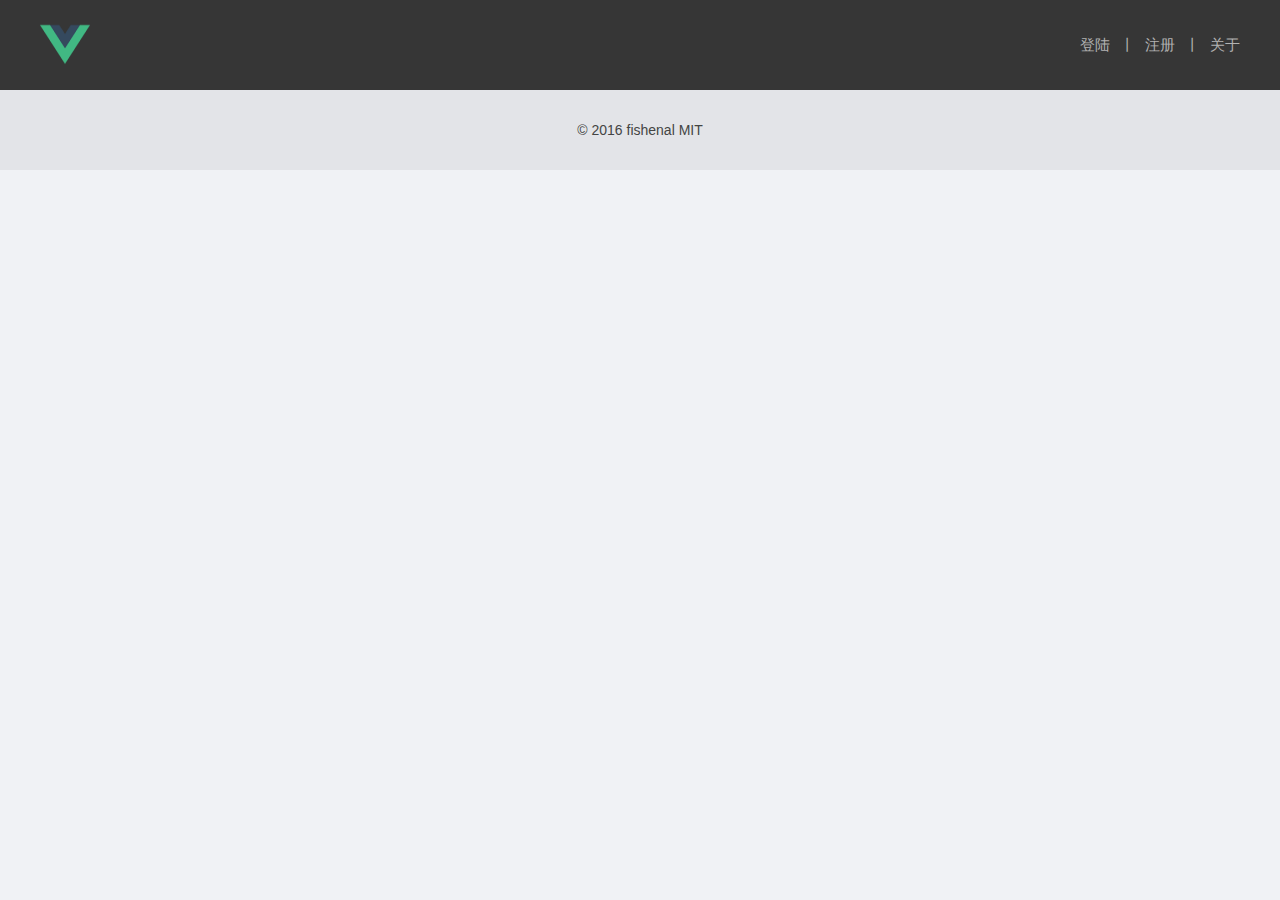
==== index.html @ 8c597edd "'添加第一个vue测试项目'" ====
<!DOCTYPE html><html><head><meta charset=utf-8><meta name=viewport content="width=device-width,initial-scale=1"><title>my-first</title><link href=./static/css/app.adf5f95ead4436fdb02396c156511ae3.css rel=stylesheet></head><body><div id=app></div><script type=text/javascript src=./static/js/manifest.3ad1d5771e9b13dbdad2.js></script><script type=text/javascript src=./static/js/vendor.1748317793fd05195ff8.js></script><script type=text/javascript src=./static/js/app.dfb04b885be948022176.js></script></body></html>
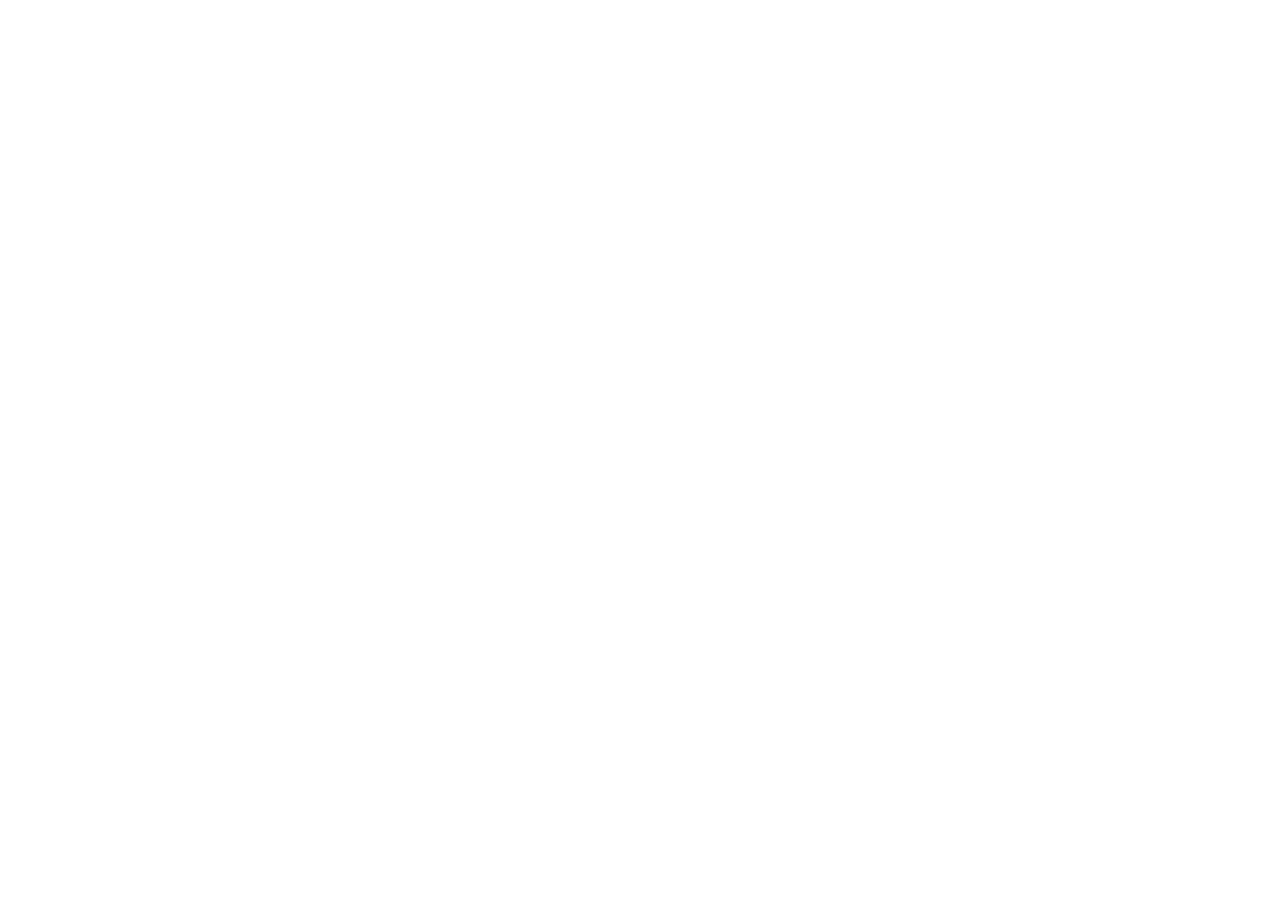
==== commit 849f794a: "'修改内容'" ====
--- a/index.html
+++ b/index.html
@@ -1 +1 @@
-<!DOCTYPE html><html><head><meta charset=utf-8><meta name=viewport content="width=device-width,initial-scale=1"><title>my-first</title><link href=./static/css/app.adf5f95ead4436fdb02396c156511ae3.css rel=stylesheet></head><body><div id=app></div><script type=text/javascript src=./static/js/manifest.3ad1d5771e9b13dbdad2.js></script><script type=text/javascript src=./static/js/vendor.1748317793fd05195ff8.js></script><script type=text/javascript src=./static/js/app.dfb04b885be948022176.js></script></body></html>+<!DOCTYPE html><html><head><meta charset=utf-8><meta name=viewport content="width=device-width,initial-scale=1"><title>my-first</title><link href=/public/static/css/app.1ed581064110280a6b4cb7e2b4ecd30e.css rel=stylesheet></head><body><div id=app></div><script type=text/javascript src=/public/static/js/manifest.077964cc22b478129a69.js></script><script type=text/javascript src=/public/static/js/vendor.1748317793fd05195ff8.js></script><script type=text/javascript src=/public/static/js/app.637555abe7cb9a1a779d.js></script></body></html>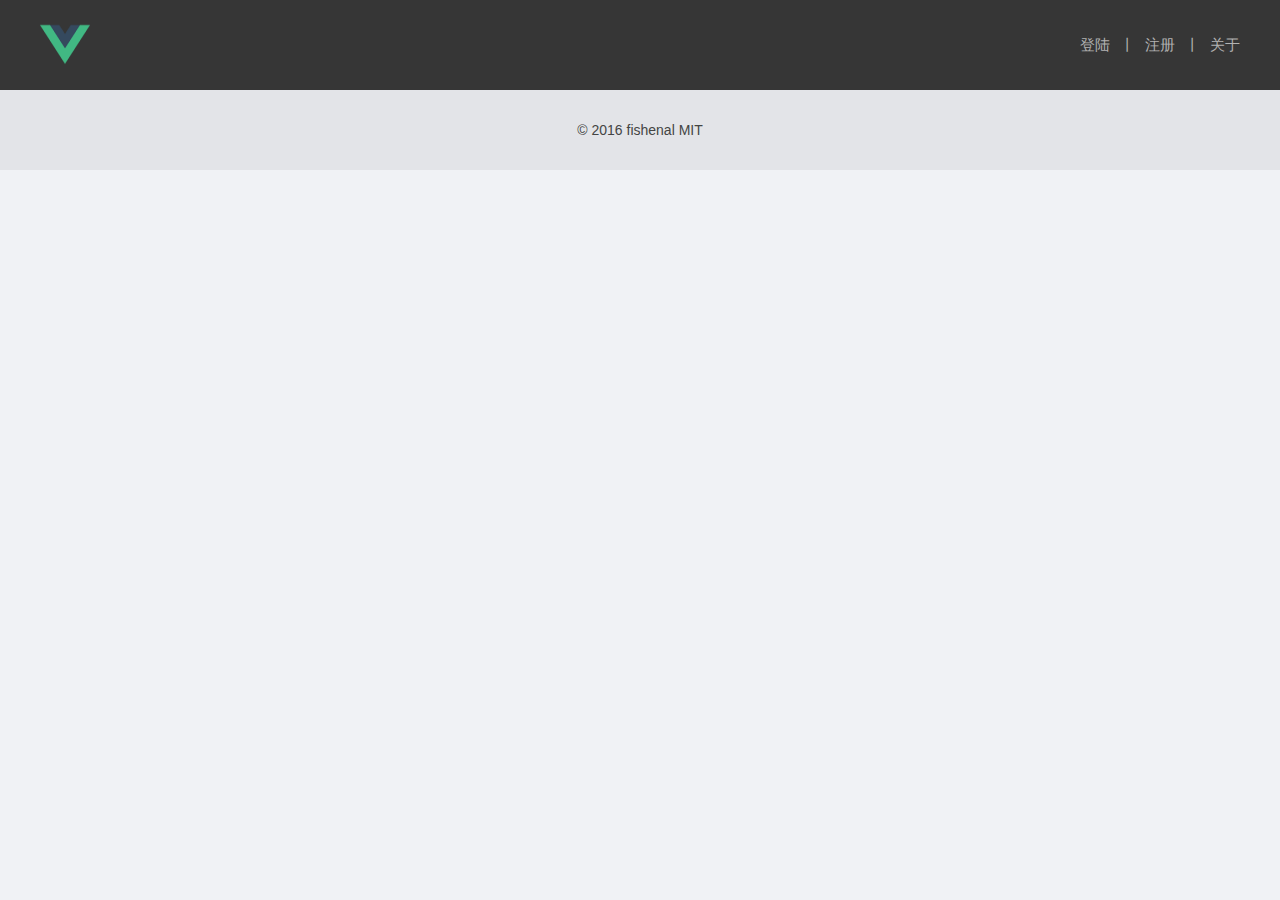
==== commit 6629115f: "'修改内容'" ====
--- a/index.html
+++ b/index.html
@@ -1 +1 @@
-<!DOCTYPE html><html><head><meta charset=utf-8><meta name=viewport content="width=device-width,initial-scale=1"><title>my-first</title><link href=/public/static/css/app.1ed581064110280a6b4cb7e2b4ecd30e.css rel=stylesheet></head><body><div id=app></div><script type=text/javascript src=/public/static/js/manifest.077964cc22b478129a69.js></script><script type=text/javascript src=/public/static/js/vendor.1748317793fd05195ff8.js></script><script type=text/javascript src=/public/static/js/app.637555abe7cb9a1a779d.js></script></body></html>+<!DOCTYPE html><html><head><meta charset=utf-8><meta name=viewport content="width=device-width,initial-scale=1"><title>my-first</title><link href=static/css/app.1ed581064110280a6b4cb7e2b4ecd30e.css rel=stylesheet></head><body><div id=app></div><script type=text/javascript src=static/js/manifest.37a2ecbb1d1b7e6c9ada.js></script><script type=text/javascript src=static/js/vendor.1748317793fd05195ff8.js></script><script type=text/javascript src=static/js/app.637555abe7cb9a1a779d.js></script></body></html>